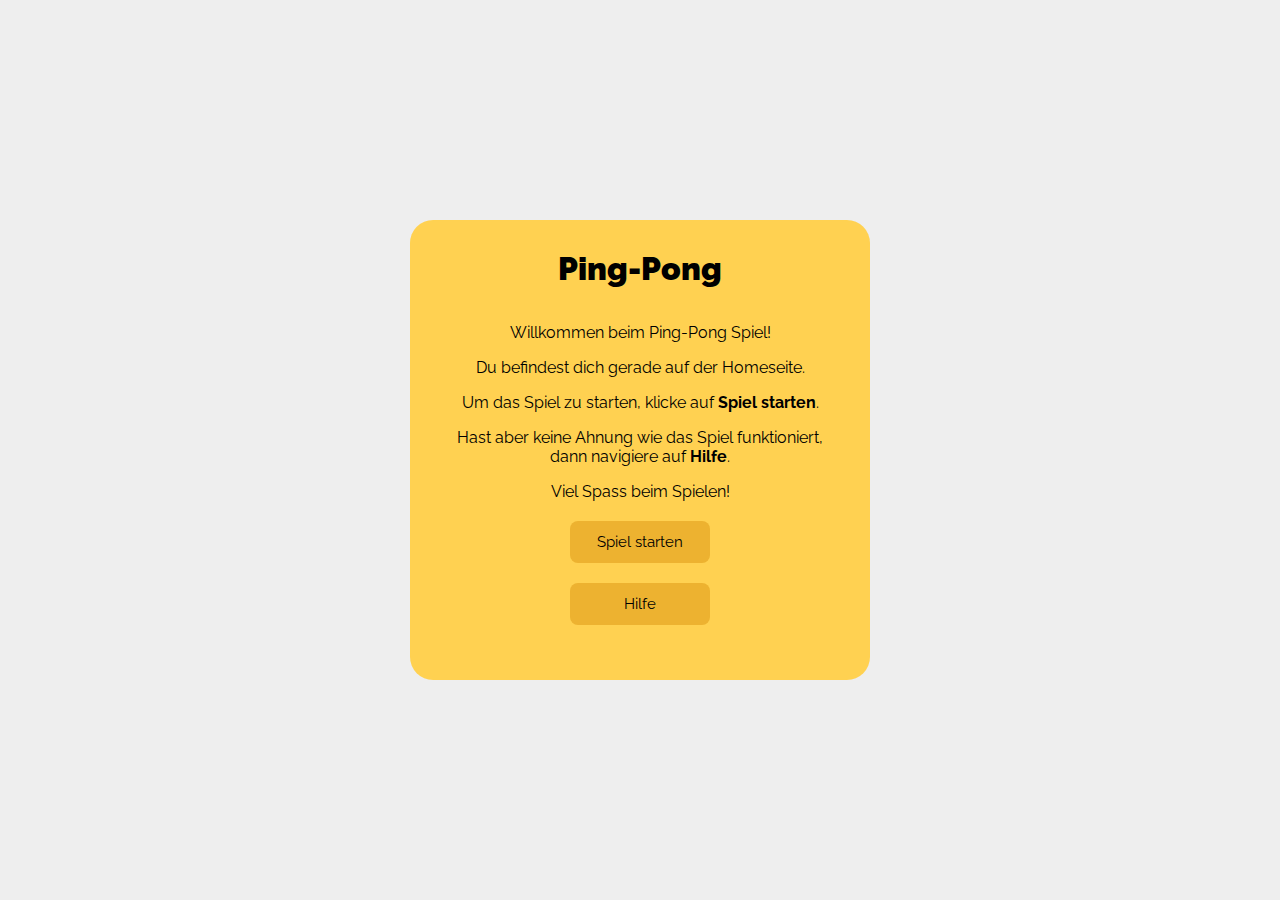
==== index.html @ 225dae27 "Initial commit" ====
<!DOCTYPE html>
<html lang="de">
<head>
    <meta charset="UTF-8">
    <meta name="viewport" content="width=device-width, initial-scale=1.0">
    <link rel="stylesheet" type="text/css" href="style.css">
    <title>Startseite</title>
</head>
<body>
    <!-- Startmenü -->
    <div class="menu" id="startMenu">
        <h1>Ping-Pong</h1>
        <p>Willkommen beim Ping-Pong Spiel!</p>
        <p>Du befindest dich gerade auf der Homeseite.</p>
        <p>Um das Spiel zu starten, klicke auf <strong>Spiel starten</strong>.</p>
        <p>Hast aber keine Ahnung wie das Spiel funktioniert, dann navigiere auf <strong>Hilfe</strong>.</p>
        <p>Viel Spass beim Spielen!</p>
        <button type="button" onclick="changePage('pong.html')">Spiel starten</button>
        <button type="button" onclick="changePage('hilfe.html')">Hilfe</button>
    </div>
</body>
<script src="core.js"></script>
</html>
---- style.css ----
@import url('https://fonts.googleapis.com/css2?family=Raleway:wght@500&display=swap');
@import url('https://fonts.googleapis.com/css2?family=Raleway:wght@700&display=swap');
@import url('https://fonts.googleapis.com/css2?family=Raleway:wght@900&display=swap');

* {
    padding: 0;
    margin: 0;
    font-family: "Raleway", monospace;
}

html, body {
    width: 100%;
    height: 100%;
    background-color: #EEEEEE;
    display: flex;
    justify-content: center;
    align-items: center;
}

.menu {
    position: absolute;
    width: 400px;
    height: 400px;
    background-color: #FFD151;
    border-radius: 5%;
    padding: 30px;
    text-align: center;
    animation: menuAnimation 2s;
    display: flex;
    flex-direction: column;
    align-items: center;
}

.menu h1 {
    font-weight: 900;
    margin-bottom: 20px;
}

.menu p {
    margin-top: 16px;
}

.menu button {
    font-size: 15px;
    margin-top: 20px;
    padding: 12px;
    min-width: 140px;
    background-color: #EDB230;
    border: none;
    border-radius: 8px;
    outline: none;
    transition: all 0.3s linear;
}

.menu button:hover {
    box-shadow: 0 0 0 2px black;
}

.countdownMenu {
    position: absolute;
    width: 200px;
    height: 80px;
    background-color: #FFD151;
    border-radius: 12px;
    padding: 30px;
    text-align: center;
    animation: menuAnimation 2s;
    display: flex;
    flex-direction: column;
    align-items: center;
}

.countdownMenu h2 {
    font-weight: 500;
    margin-top: 5px;
}

.pong {
    position: relative;
    width: 800px;
    height: 500px;
    background-color: #FFD151;
    border: 3px black solid;
    cursor: none;
    display: none;
}

.score {
    position: absolute;
    color: #EDB230;
    font-weight: 700;
    font-size: 8em;
    margin: 0;
}

.paddle {
    position: absolute;
    top: 180px;
    width: 14px;
    height: 140px;
    background-color: black;
    border-radius: 12px;
}

.ball {
    position: absolute;
    top: 230px;
    left: 380px;
    background-color: white;
    width: 40px;
    height: 40px;
    border-radius: 100%;
}

/* --- Spielerpunkte --- */
.pong h1:nth-child(1) {
    left: 150px;
}

/* --- Computerpunkte --- */
.pong h1:nth-child(2) {
    right: 150px;
}

/* --- linkes Paddle --- */
.pong div:nth-child(3) {
    left: 3px;
}

/* --- rechtes Paddle --- */
.pong div:nth-child(4) {
    right: 3px;
}

@keyframes menuAnimation {
    from {
        transform: translateY(-20px);
        opacity: 0.8;
    }
    to {
        transform: translateY(0px);
        opacity: 1;
    }
}

@media screen and (max-width: 580px) {
    .menu {
        height: 40%;
        width: 80%;
    }
}
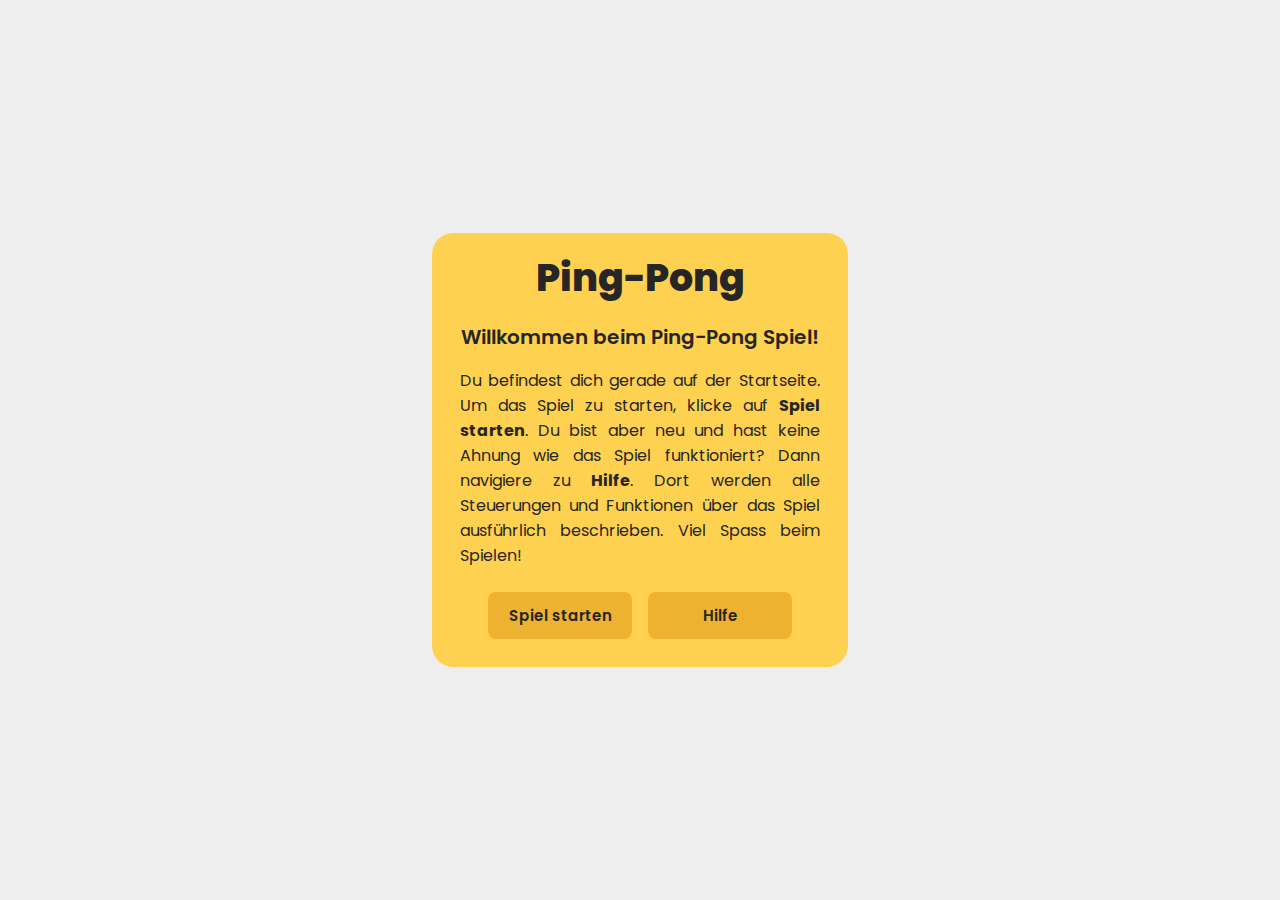
==== commit f7b60f13: "Modified folder structure & views" ====
--- a/index.html
+++ b/index.html
@@ -3,21 +3,25 @@
 <head>
     <meta charset="UTF-8">
     <meta name="viewport" content="width=device-width, initial-scale=1.0">
-    <link rel="stylesheet" type="text/css" href="style.css">
+    <link rel="stylesheet" type="text/css" href="css/style.css">
     <title>Startseite</title>
 </head>
 <body>
     <!-- Startmenü -->
     <div class="menu" id="startMenu">
-        <h1>Ping-Pong</h1>
-        <p>Willkommen beim Ping-Pong Spiel!</p>
-        <p>Du befindest dich gerade auf der Homeseite.</p>
-        <p>Um das Spiel zu starten, klicke auf <strong>Spiel starten</strong>.</p>
-        <p>Hast aber keine Ahnung wie das Spiel funktioniert, dann navigiere auf <strong>Hilfe</strong>.</p>
-        <p>Viel Spass beim Spielen!</p>
-        <button type="button" onclick="changePage('pong.html')">Spiel starten</button>
-        <button type="button" onclick="changePage('hilfe.html')">Hilfe</button>
+        <h1 class="menu-title">Ping-Pong</h1>
+        <h2 class="menu-subtitle">Willkommen beim Ping-Pong Spiel!</h2>
+        <p class="menu-text">
+            Du befindest dich gerade auf der Startseite. Um das Spiel zu starten, klicke auf <strong>Spiel starten</strong>.
+            Du bist aber neu und hast keine Ahnung wie das Spiel funktioniert? Dann navigiere zu <strong>Hilfe</strong>.
+            Dort werden alle Steuerungen und Funktionen über das Spiel ausführlich beschrieben.
+            Viel Spass beim Spielen!
+        </p>
+        <div class="buttons">
+            <a class="button" href="pong.html">Spiel starten</a>
+            <a class="button" href="hilfe.html">Hilfe</a>
+        </div>
     </div>
 </body>
-<script src="core.js"></script>
+<script src="js/core.js"></script>
 </html>--- a/css/style.css
+++ b/css/style.css
@@ -0,0 +1,165 @@
+@import url("https://fonts.googleapis.com/css2?family=Poppins:wght@400;500;600;700&display=swap");
+
+:root {
+    --accent-color: #FFD151;
+    --font-color: #262626;
+}
+
+* {
+    padding: 0;
+    margin: 0;
+    font-family: "Poppins", sans-serif;
+}
+
+html, body {
+    color: var(--font-color);
+    width: 100%;
+    height: 100%;
+    background-color: #EEEEEE;
+    display: flex;
+    justify-content: center;
+    align-items: center;
+}
+
+.menu {
+    position: absolute;
+    width: 100%;
+    max-width: 360px;
+    min-height: 320px;
+    height: fit-content;
+    background-color: #FFD151;
+    border-radius: 5%;
+    padding: 1rem 1.75rem;
+    text-align: center;
+    animation: menuAnimation 2s;
+}
+
+.menu-title {
+    font-size: 38px;
+    font-weight: 800;
+    margin-bottom: 1rem;
+
+}
+
+.menu-subtitle {
+    font-size: 20px;
+    font-weight: 600;
+}
+
+.menu-text {
+    text-align: justify;
+    margin-top: 16px;
+}
+
+.buttons {
+    display: flex;
+    justify-content: center;
+    gap: 1rem;
+    margin: 1.5rem 0 0.75rem;
+}
+
+.button {
+    color: var(--font-color);
+    cursor: pointer;
+    display: block;
+    font-size: 15px;
+    font-weight: 600;
+    padding: 12px;
+    min-width: 120px;
+    width: fit-content;
+    background-color: #EDB230;
+    border: none;
+    border-radius: 8px;
+    outline: none;
+    text-decoration: none;
+    transition: all 0.1s linear;
+}
+
+.button:hover {
+    transform: scale(1.05);
+}
+
+.countdownMenu {
+    position: absolute;
+    width: 200px;
+    height: 80px;
+    background-color: #FFD151;
+    border-radius: 12px;
+    padding: 30px;
+    text-align: center;
+    animation: menuAnimation 2s;
+    display: flex;
+    flex-direction: column;
+    align-items: center;
+}
+
+.countdownMenu h2 {
+    font-weight: 500;
+    margin-top: 5px;
+}
+
+.pong {
+    position: relative;
+    width: 800px;
+    height: 500px;
+    background-color: #FFD151;
+    border: 3px black solid;
+    cursor: none;
+    display: none;
+}
+
+.score {
+    position: absolute;
+    color: #EDB230;
+    font-weight: 700;
+    font-size: 8em;
+    margin: 0;
+}
+
+.paddle {
+    position: absolute;
+    top: 180px;
+    width: 14px;
+    height: 140px;
+    background-color: black;
+    border-radius: 12px;
+}
+
+.ball {
+    position: absolute;
+    top: 230px;
+    left: 380px;
+    background-color: white;
+    width: 40px;
+    height: 40px;
+    border-radius: 100%;
+}
+
+/* --- Spielerpunkte --- */
+.pong h1:nth-child(1) {
+    left: 150px;
+}
+
+/* --- Computerpunkte --- */
+.pong h1:nth-child(2) {
+    right: 150px;
+}
+
+/* --- linkes Paddle --- */
+.pong div:nth-child(3) {
+    left: 3px;
+}
+
+/* --- rechtes Paddle --- */
+.pong div:nth-child(4) {
+    right: 3px;
+}
+
+@keyframes menuAnimation {
+}
+
+@media only screen and (max-width: 480px) {
+    .menu {
+        width: 90%;
+    }
+}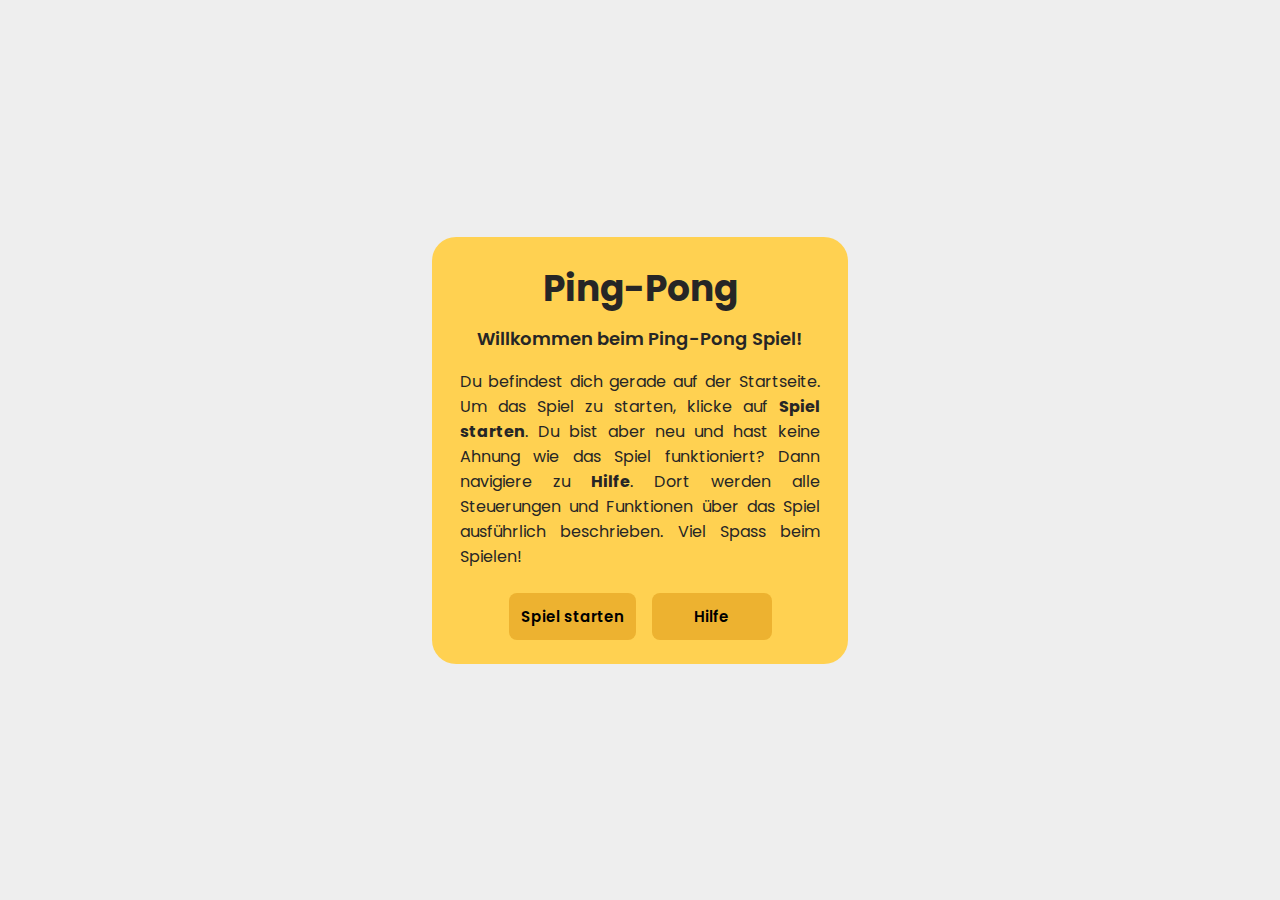
==== commit 4b2112c2: "Modified css & improved performance" ====
--- a/index.html
+++ b/index.html
@@ -3,25 +3,33 @@
 <head>
     <meta charset="UTF-8">
     <meta name="viewport" content="width=device-width, initial-scale=1.0">
-    <link rel="stylesheet" type="text/css" href="css/style.css">
+    <link href="https://fonts.googleapis.com/css2?family=Nunito:wght@400;500&family=Poppins:wght@400;500;600;700;800&display=swap" rel="stylesheet">
+    <link rel="stylesheet" type="text/css" href="css/uno.css">
     <title>Startseite</title>
 </head>
 <body>
-    <!-- Startmenü -->
-    <div class="menu" id="startMenu">
-        <h1 class="menu-title">Ping-Pong</h1>
-        <h2 class="menu-subtitle">Willkommen beim Ping-Pong Spiel!</h2>
-        <p class="menu-text">
-            Du befindest dich gerade auf der Startseite. Um das Spiel zu starten, klicke auf <strong>Spiel starten</strong>.
-            Du bist aber neu und hast keine Ahnung wie das Spiel funktioniert? Dann navigiere zu <strong>Hilfe</strong>.
-            Dort werden alle Steuerungen und Funktionen über das Spiel ausführlich beschrieben.
-            Viel Spass beim Spielen!
-        </p>
-        <div class="buttons">
-            <a class="button" href="pong.html">Spiel starten</a>
-            <a class="button" href="hilfe.html">Hilfe</a>
+    <div class="relative flex items-center justify-center w-full min-h-screen h-content">
+        <div class="relative bg-accent w-full max-w-416px py-6 px-7 text-center rounded-3xl" id="startMenu">
+            <h1 class="text-4xl mb-4 mt-2">Ping-Pong</h1>
+            <h2 class="text-lg font-semibold mt-2">Willkommen beim Ping-Pong Spiel!</h2>
+            <p class="mt-4 text-justify">
+                Du befindest dich gerade auf der Startseite. Um das Spiel zu starten, klicke auf <strong>Spiel starten</strong>.
+                Du bist aber neu und hast keine Ahnung wie das Spiel funktioniert? Dann navigiere zu <strong>Hilfe</strong>.
+                Dort werden alle Steuerungen und Funktionen über das Spiel ausführlich beschrieben.
+                Viel Spass beim Spielen!
+            </p>
+            <div class="relative flex justify-center gap-4 mt-6">
+                <a class="bg-accent-2 cursor-pointer block decoration-none text-15px font-semibold p-3 rounded-lg color-black border min-w-120px transition-transform hover:underline"
+                   href="pong.html">
+                    Spiel starten
+                </a>
+                <a class="bg-accent-2 cursor-pointer block decoration-none text-15px font-semibold p-3 rounded-lg color-black border min-w-120px transition-transform hover:underline"
+                   href="help.html">
+                    Hilfe
+                </a>
+            </div>
         </div>
     </div>
+    <script src="js/core.js"></script>
 </body>
-<script src="js/core.js"></script>
 </html>--- a/css/uno.css
+++ b/css/uno.css
@@ -0,0 +1,69 @@
+/* layer: preflights */
+*,::before,::after{--un-rotate:0;--un-rotate-x:0;--un-rotate-y:0;--un-rotate-z:0;--un-scale-x:1;--un-scale-y:1;--un-scale-z:1;--un-skew-x:0;--un-skew-y:0;--un-translate-x:0;--un-translate-y:0;--un-translate-z:0;--un-pan-x: ;--un-pan-y: ;--un-pinch-zoom: ;--un-scroll-snap-strictness:proximity;--un-ordinal: ;--un-slashed-zero: ;--un-numeric-figure: ;--un-numeric-spacing: ;--un-numeric-fraction: ;--un-border-spacing-x:0;--un-border-spacing-y:0;--un-ring-offset-shadow:0 0 rgba(0,0,0,0);--un-ring-shadow:0 0 rgba(0,0,0,0);--un-shadow-inset: ;--un-shadow:0 0 rgba(0,0,0,0);--un-ring-inset: ;--un-ring-offset-width:0px;--un-ring-offset-color:#fff;--un-ring-width:0px;--un-ring-color:rgba(147,197,253,0.5);--un-blur: ;--un-brightness: ;--un-contrast: ;--un-drop-shadow: ;--un-grayscale: ;--un-hue-rotate: ;--un-invert: ;--un-saturate: ;--un-sepia: ;--un-backdrop-blur: ;--un-backdrop-brightness: ;--un-backdrop-contrast: ;--un-backdrop-grayscale: ;--un-backdrop-hue-rotate: ;--un-backdrop-invert: ;--un-backdrop-opacity: ;--un-backdrop-saturate: ;--un-backdrop-sepia: ;}::backdrop{--un-rotate:0;--un-rotate-x:0;--un-rotate-y:0;--un-rotate-z:0;--un-scale-x:1;--un-scale-y:1;--un-scale-z:1;--un-skew-x:0;--un-skew-y:0;--un-translate-x:0;--un-translate-y:0;--un-translate-z:0;--un-pan-x: ;--un-pan-y: ;--un-pinch-zoom: ;--un-scroll-snap-strictness:proximity;--un-ordinal: ;--un-slashed-zero: ;--un-numeric-figure: ;--un-numeric-spacing: ;--un-numeric-fraction: ;--un-border-spacing-x:0;--un-border-spacing-y:0;--un-ring-offset-shadow:0 0 rgba(0,0,0,0);--un-ring-shadow:0 0 rgba(0,0,0,0);--un-shadow-inset: ;--un-shadow:0 0 rgba(0,0,0,0);--un-ring-inset: ;--un-ring-offset-width:0px;--un-ring-offset-color:#fff;--un-ring-width:0px;--un-ring-color:rgba(147,197,253,0.5);--un-blur: ;--un-brightness: ;--un-contrast: ;--un-drop-shadow: ;--un-grayscale: ;--un-hue-rotate: ;--un-invert: ;--un-saturate: ;--un-sepia: ;--un-backdrop-blur: ;--un-backdrop-brightness: ;--un-backdrop-contrast: ;--un-backdrop-grayscale: ;--un-backdrop-hue-rotate: ;--un-backdrop-invert: ;--un-backdrop-opacity: ;--un-backdrop-saturate: ;--un-backdrop-sepia: ;}
+*{box-sizing: border-box;font-family: "Poppins", sans-serif;margin: 0;padding: 0;}
+html{scroll-behavior: smooth;}
+body{background-color: #EEEEEE;color: #262626;}
+/* layer: default */
+.absolute{position:absolute;}
+.relative{position:relative;}
+.left-1{left:0.25rem;}
+.left-150px{left:150px;}
+.right-1{right:0.25rem;}
+.right-150px{right:150px;}
+.top-180px{top:180px;}
+.top-230px{top:230px;}
+.mx-auto{margin-left:auto;margin-right:auto;}
+.mb-4{margin-bottom:1rem;}
+.mt-2{margin-top:0.5rem;}
+.mt-3{margin-top:0.75rem;}
+.mt-4{margin-top:1rem;}
+.mt-6{margin-top:1.5rem;}
+.block{display:block;}
+.hidden{display:none;}
+.h-140px{height:140px;}
+.h-40px{height:40px;}
+.h-500px{height:500px;}
+.max-w-120px{max-width:120px;}
+.max-w-380px{max-width:380px;}
+.max-w-3rem{max-width:3rem;}
+.max-w-416px{max-width:416px;}
+.max-w-800px{max-width:800px;}
+.min-h-screen{min-height:100vh;}
+.min-w-120px{min-width:120px;}
+.w-14px{width:14px;}
+.w-40px{width:40px;}
+.w-full{width:100%;}
+.flex{display:flex;}
+.cursor-none{cursor:none;}
+.cursor-pointer{cursor:pointer;}
+.items-center{align-items:center;}
+.justify-center{justify-content:center;}
+.gap-4{grid-gap:1rem;gap:1rem;}
+.border{border-width:1px;}
+.rounded-3xl{border-radius:1.5rem;}
+.rounded-full{border-radius:9999px;}
+.rounded-lg{border-radius:0.5rem;}
+.rounded-xl{border-radius:0.75rem;}
+.bg-black{--un-bg-opacity:1;background-color:rgba(0,0,0,var(--un-bg-opacity));}
+.bg-white{--un-bg-opacity:1;background-color:rgba(255,255,255,var(--un-bg-opacity));}
+.p-3{padding:0.75rem;}
+.p-7{padding:1.75rem;}
+.px-7{padding-left:1.75rem;padding-right:1.75rem;}
+.py-1{padding-top:0.25rem;padding-bottom:0.25rem;}
+.py-6{padding-top:1.5rem;padding-bottom:1.5rem;}
+.text-center{text-align:center;}
+.text-justify{text-align:justify;}
+.text-15px{font-size:15px;}
+.text-2xl{font-size:1.5rem;line-height:2rem;}
+.text-3xl{font-size:1.875rem;line-height:2.25rem;}
+.text-4xl{font-size:2.25rem;line-height:2.5rem;}
+.text-8rem{font-size:8rem;}
+.text-lg{font-size:1.125rem;line-height:1.75rem;}
+.font-semibold{font-weight:600;}
+.color-black{--un-text-opacity:1;color:rgba(0,0,0,var(--un-text-opacity));}
+.hover\:underline:hover{text-decoration-line:underline;}
+.decoration-none{text-decoration:none;}
+.transition-transform{transition-property:transform;transition-timing-function:cubic-bezier(0.4, 0, 0.2, 1);transition-duration:150ms;}
+.bg-accent{background-color:#ffd151;}
+.bg-accent-2{background-color:#edb230;}
+.bg-accent-3{background-color:color-#EDB230;}